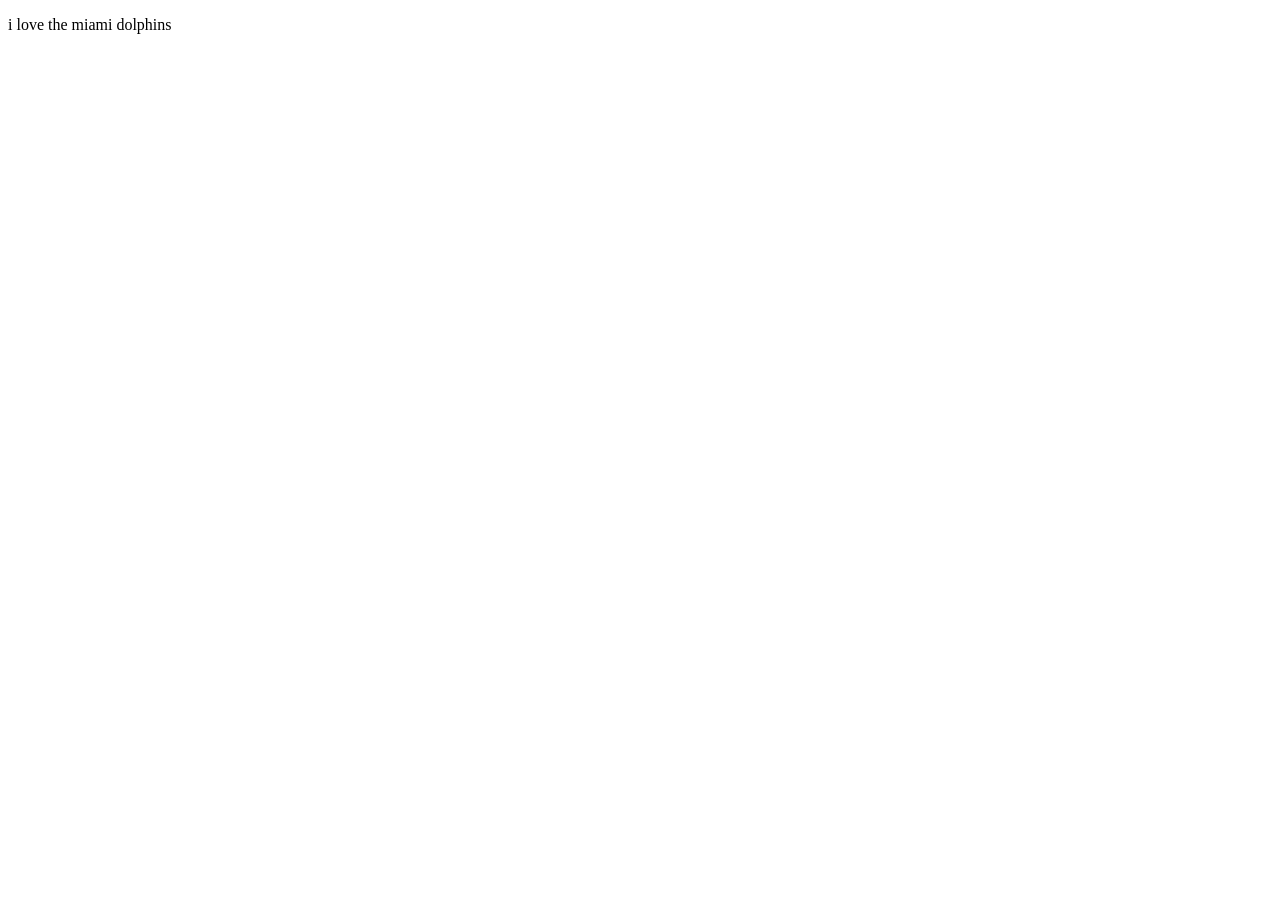
==== index.html @ 8b2cab82 "first commit" ====
<!DOCTYPE html>
<html lang="en">
<head>
    <meta charset="UTF-8">
    <meta name="viewport" content="width=device-width, initial-scale=1.0">
    <title>Document</title>
</head>
<body><p>i love the miami dolphins</p>
    
</body>
</html>
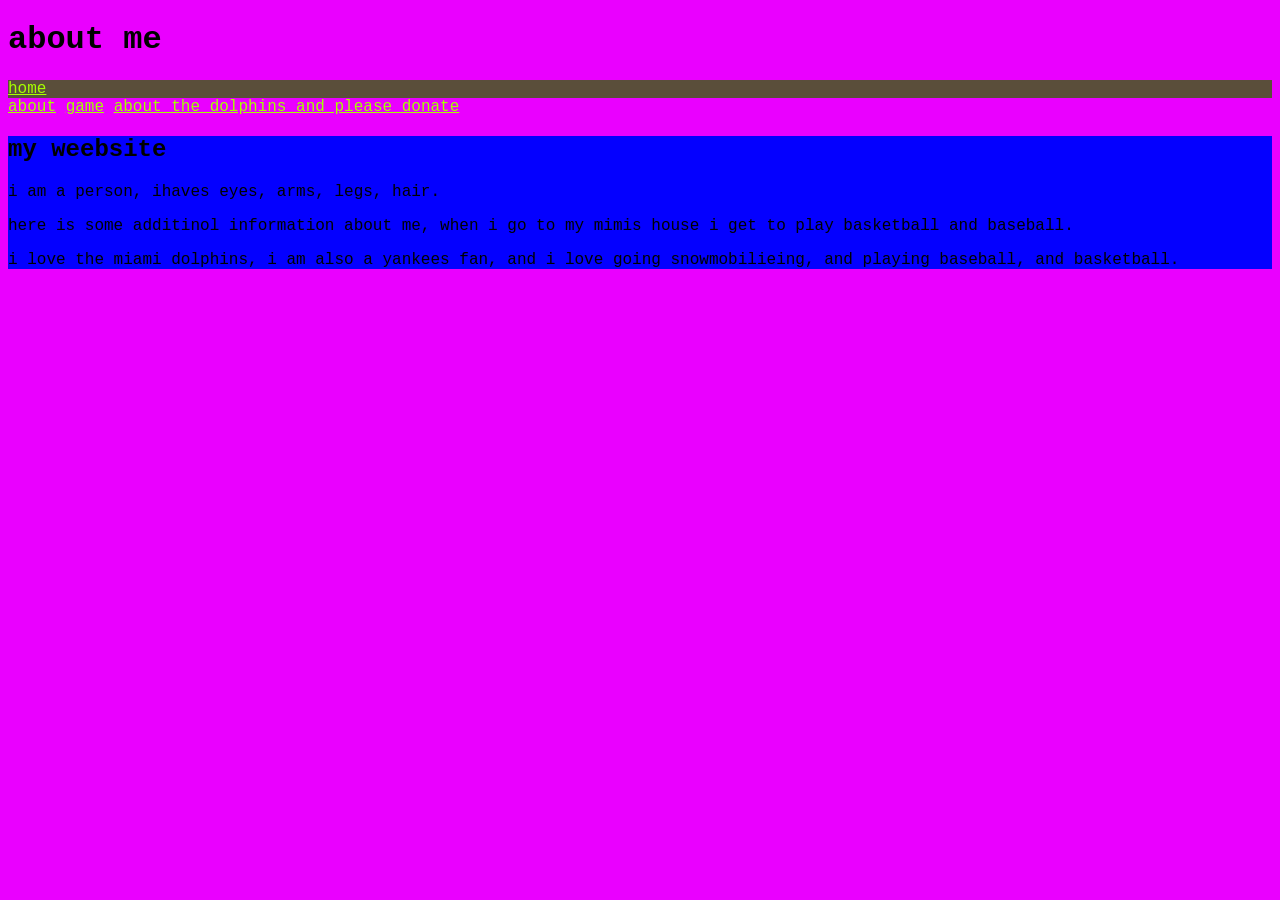
==== commit e150569c: "final" ====
--- a/index.html
+++ b/index.html
@@ -1,11 +1,45 @@
 <!DOCTYPE html>
 <html lang="en">
+
 <head>
     <meta charset="UTF-8">
     <meta name="viewport" content="width=device-width, initial-scale=1.0">
-    <title>Document</title>
+    <title>my weebsite</title>
+
 </head>
-<body><p>i love the miami dolphins</p>
-    
+
+<body>
+    <header>
+        <h1>about me</h1>
 </body>
-</html>+<style>
+    body{
+        background-color: rgb(234, 0, 255);
+        font-family: 'Courier New', Courier, monospace;
+    }
+    nav{
+        background-color: rgb(90, 78, 58);
+    }
+    a{
+        color: rgb(166, 255, 0);
+    }
+    article{
+        background-color: rgb(4, 0, 255);
+    }
+    header{
+        background-color: rgba(0, 0, 0, 0);
+    }
+</style>
+</html>
+<nav><a href="index.html">home</a></nav>
+<a href="about.html">about</a>
+<a href="game/index.html">game</a>
+<a href="boxes.html">about the dolphins and please donate</a>
+<article>
+    <header>
+        <h2>my weebsite</h2>
+        <p>i am a person, ihaves eyes, arms, legs, hair.</p>
+        <p>here is some additinol information about me, when i go to my mimis house i get to play basketball and baseball.</p>
+        <p>i love the miami dolphins, i am also a yankees fan, and i love going snowmobilieing, and playing baseball, and basketball.</p>
+    </header>
+</article>
